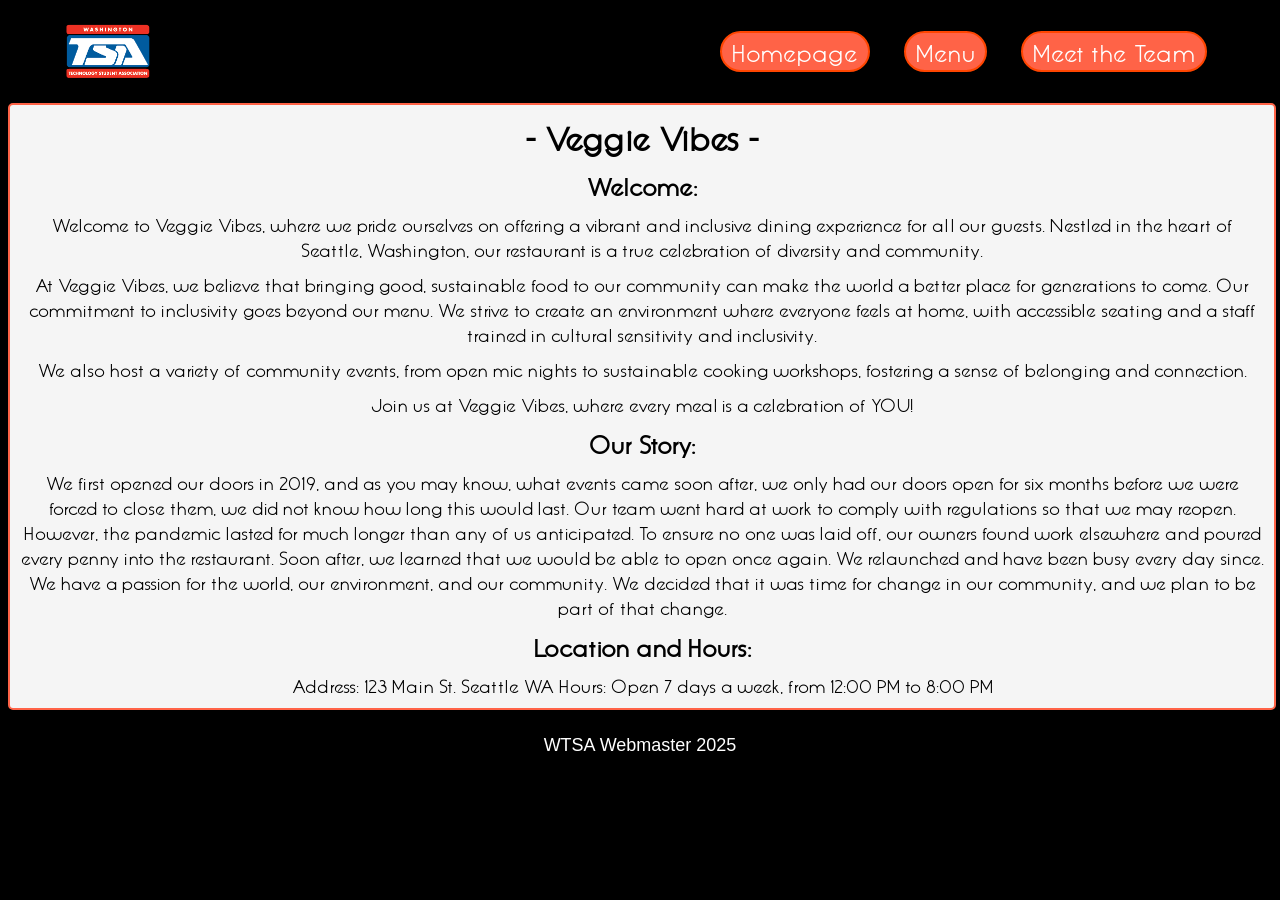
==== index.html @ 21ffd1b4 "Completed "homepage"" ====
<!DOCTYPE html>
<html lang="en">
<head>
    <meta charset="UTF-8">
    <meta name="viewport" content="width=device-width, initial-scale=1.0">

    <title>Webmaster 2025</title>

    <!-- import the webpage's stylesheet -->
    <link rel="stylesheet" href="style.css" />

</head>

<header>
  <nav>
    <img src="Washington+TSA+Logo.png" class="logo" alt="WTSA Logo">
    <ul class="nav_links">
      <li><a href="index.html">Homepage</a></li>
      <li><a href="menu.html">Menu</a></li>
      <li><a href="team.html">Meet the Team</a></li>
    </ul>
  </nav>
</header>

<body>  
  <div class="main">

    <h1 class="main_text">- Veggie Vibes -</h1>
    
    <h2 class="main_text">
      Welcome:
    </h2>
    <p class="main_text">
      Welcome to Veggie Vibes, where we pride ourselves on offering a vibrant and inclusive dining experience for all our guests. 
      Nestled in the heart of Seattle, Washington, our restaurant is a true celebration of diversity and community.
    </p>
    <p class="main_text">
      At Veggie Vibes, we believe that bringing good, sustainable food to our community can make the world a better place for generations to come. 
      Our commitment to inclusivity goes beyond our menu. 
      We strive to create an environment where everyone feels at home, with accessible seating and a staff trained in cultural sensitivity and inclusivity.
    </p>
    <p class="main_text">
      We also host a variety of community events, from open mic nights to sustainable cooking workshops, fostering a sense of belonging and connection.
    </p>
    <p class="main_text">
      Join us at Veggie Vibes, where every meal is a celebration of YOU!
    </p>

    <h2 class="main_text">
      Our Story:
    </h2>

    <p class="main_text">
      We first opened our doors in 2019, and as you may know, what events came soon after, we only had our doors open for six months before we were forced to close them, we did not know how long this would last.
      Our team went hard at work to comply with regulations so that we may reopen. 
      However, the pandemic lasted for much longer than any of us anticipated. 
      To ensure no one was laid off, our owners found work elsewhere and poured every penny into the restaurant. 
      Soon after, we learned that we would be able to open once again. 
      We relaunched and have been busy every day since. 
      We have a passion for the world, our environment, and our community. 
      We decided that it was time for change in our community, and we plan to be part of that change.
    </p>

    <h2 class="main_text">
      Location and Hours:
    </h2>

    <p class="main_text">
      Address: 123 Main St. Seattle WA
      Hours: Open 7 days a week, from 12:00 PM to 8:00 PM
    </p>

  </div>
</body>

<footer>
  <p>WTSA Webmaster 2025</p>
</footer>

</html>
---- style.css ----
@font-face {
    font-family: "Queensides Ligh0t";
    src: url("fonts/queensides-font/QueensidesLight-ZVj3l.ttf");
}

@font-face {
    font-family: "QueensidesM";
    src: url("fonts/queensides-font/QueensidesMedium-x30zV.ttf");
}


.header {
    background-color: black;
    border-color: tomato;
    border-radius: 10px;
    margin-top: 10px;
    margin-bottom: 10px;
}

nav {
    background-color: black;
    border-radius: 100px;
    margin-top: 10px;
    margin-bottom: 10px;
    display: flex;
    align-items: center;
    justify-content:space-between;
    padding: 0 50px;
}

.logo {
    width: 100px;
}

.nav_links {
    padding: 5px 0;
    text-decoration: none;
    color: black;
}
  
.nav_links li {
    font-family: sans-serif;
    font-size: 24px;
    color: black;
    background-color: tomato;
    display: inline-block;
    margin: 0 15px;
    padding: 2px 10px;
    margin-top: 0px;
    margin-bottom: 0px;
    border: 2px solid orangered;
    border-radius: 30px;
}

body{
    background-color: black;
}

.main{
    width: 100%;
    background-color: whitesmoke;
    border: 2px solid tomato;
    border-radius: 5px;
    color: black;
    margin-top: 5px;
    margin-bottom: 5px;
}

.main_text {
    font-family: "QueensidesM";
    margin: 10px;
    text-align: center;
}

h1, h2, h3, h4, h5, h6 {
    font-family: sans-serif;
    margin: 10px;
    font-weight: bold;
}

p {
    font-family: sans-serif;
    margin: 10px;
    font-size:large;
}

a {
    font-family: "QueensidesM";
    text-align: center;
    text-decoration: none;
    color: white;
}

a:hover {
    color: lightsalmon;
    text-decoration: underline;
    cursor: pointer;
}

footer {
    border-radius: 5px;
    width: 100%;
    text-align: center;
    color: white;
    font-family: "QueensidesM";
    padding-top: 5px;
    padding-bottom: 5px;
    margin-top: 10px;
}
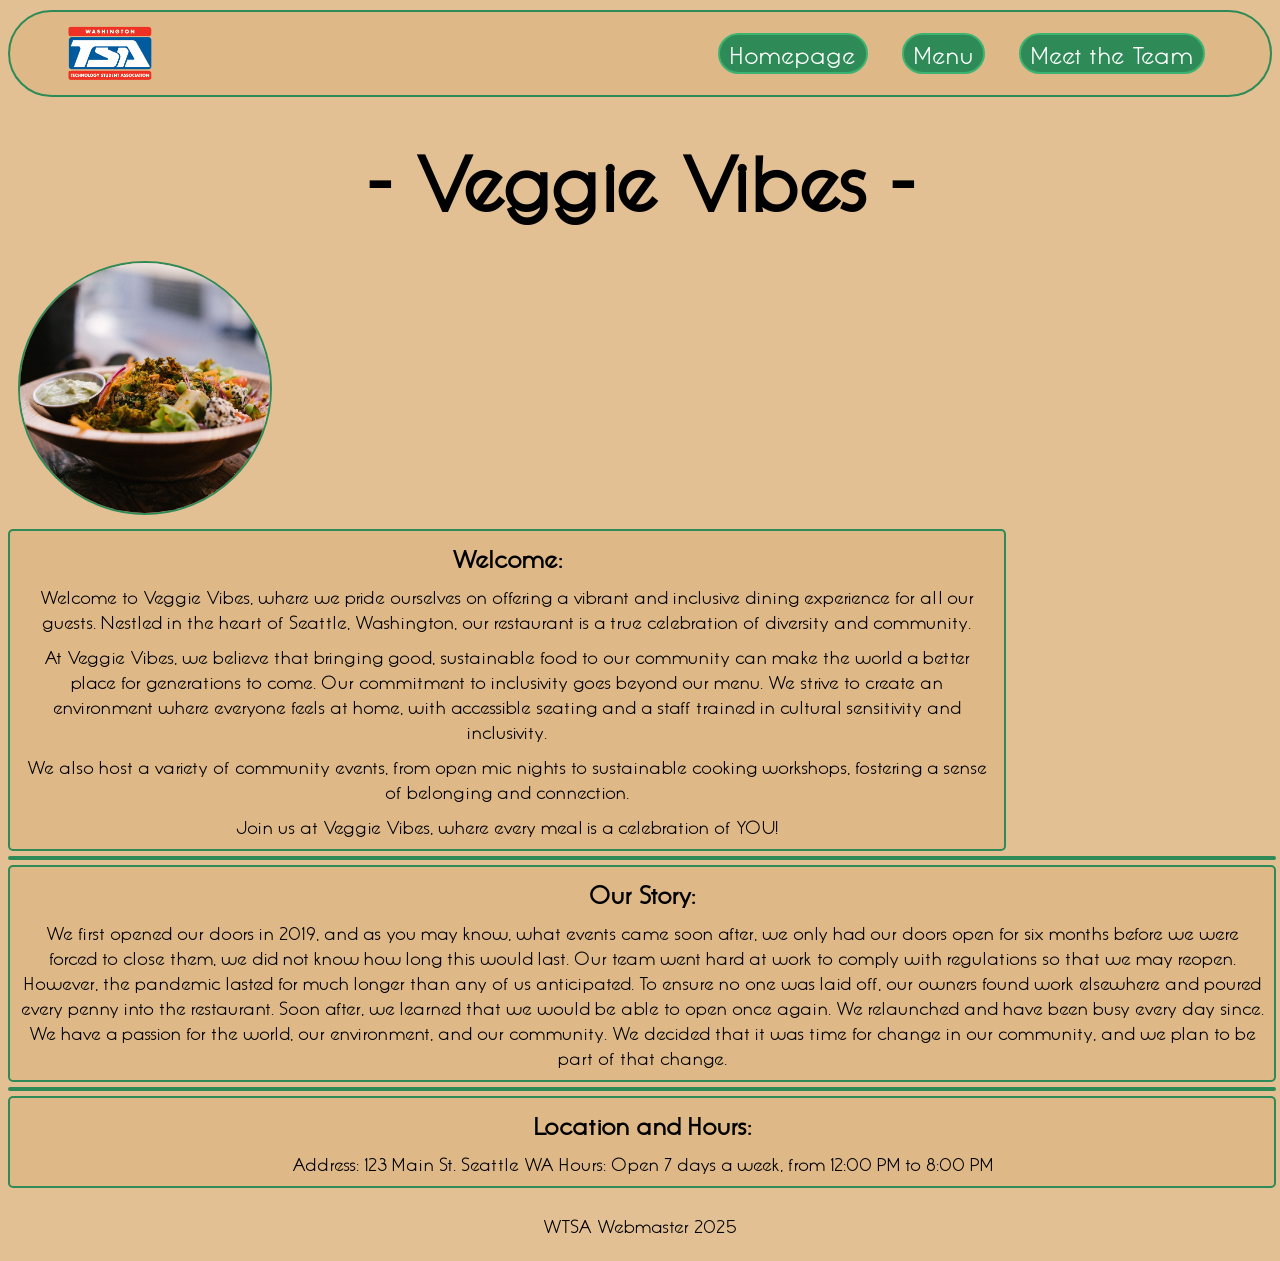
==== commit 0796ae50: "Completed pages for the Jan Deadline" ====
--- a/index.html
+++ b/index.html
@@ -22,34 +22,39 @@
   </nav>
 </header>
 
-<body>  
+<body>
+  <div  class="title_div">
+    <h1 class="title">- Veggie Vibes -</h1>
+  </div>
+
+
+  <div class="img_text">
+    <img src="vegan-4809593_1280.jpg" class="mrgn_img" alt="vegan dish">
+    <div class="mrgn_txt">
+      <h2 class="main_text">Welcome:</h2>
+      <p class="main_text">
+        Welcome to Veggie Vibes, where we pride ourselves on offering a vibrant and inclusive dining experience for all our guests. 
+        Nestled in the heart of Seattle, Washington, our restaurant is a true celebration of diversity and community.
+      </p>
+      <p class="main_text">
+        At Veggie Vibes, we believe that bringing good, sustainable food to our community can make the world a better place for generations to come. 
+        Our commitment to inclusivity goes beyond our menu. 
+        We strive to create an environment where everyone feels at home, with accessible seating and a staff trained in cultural sensitivity and inclusivity.
+      </p>
+      <p class="main_text">
+        We also host a variety of community events, from open mic nights to sustainable cooking workshops, fostering a sense of belonging and connection.
+      </p>
+      <p class="main_text">
+        Join us at Veggie Vibes, where every meal is a celebration of YOU!
+      </p>
+  </div>
+
+  <div class="main"></div>
+
   <div class="main">
-
-    <h1 class="main_text">- Veggie Vibes -</h1>
-    
-    <h2 class="main_text">
-      Welcome:
-    </h2>
-    <p class="main_text">
-      Welcome to Veggie Vibes, where we pride ourselves on offering a vibrant and inclusive dining experience for all our guests. 
-      Nestled in the heart of Seattle, Washington, our restaurant is a true celebration of diversity and community.
-    </p>
-    <p class="main_text">
-      At Veggie Vibes, we believe that bringing good, sustainable food to our community can make the world a better place for generations to come. 
-      Our commitment to inclusivity goes beyond our menu. 
-      We strive to create an environment where everyone feels at home, with accessible seating and a staff trained in cultural sensitivity and inclusivity.
-    </p>
-    <p class="main_text">
-      We also host a variety of community events, from open mic nights to sustainable cooking workshops, fostering a sense of belonging and connection.
-    </p>
-    <p class="main_text">
-      Join us at Veggie Vibes, where every meal is a celebration of YOU!
-    </p>
-
     <h2 class="main_text">
       Our Story:
     </h2>
-
     <p class="main_text">
       We first opened our doors in 2019, and as you may know, what events came soon after, we only had our doors open for six months before we were forced to close them, we did not know how long this would last.
       Our team went hard at work to comply with regulations so that we may reopen. 
@@ -60,17 +65,21 @@
       We have a passion for the world, our environment, and our community. 
       We decided that it was time for change in our community, and we plan to be part of that change.
     </p>
+  </div>
 
+  <div class="main"></div>
+
+  <div class="main">
     <h2 class="main_text">
       Location and Hours:
     </h2>
-
     <p class="main_text">
       Address: 123 Main St. Seattle WA
       Hours: Open 7 days a week, from 12:00 PM to 8:00 PM
     </p>
+  </div>
 
-  </div>
+  
 </body>
 
 <footer>
--- a/style.css
+++ b/style.css
@@ -18,7 +18,8 @@
 }
 
 nav {
-    background-color: black;
+    background-color: burlywood;
+    border: 2px solid seagreen;
     border-radius: 100px;
     margin-top: 10px;
     margin-bottom: 10px;
@@ -42,24 +43,24 @@
     font-family: sans-serif;
     font-size: 24px;
     color: black;
-    background-color: tomato;
+    background-color: seagreen;
     display: inline-block;
     margin: 0 15px;
     padding: 2px 10px;
     margin-top: 0px;
     margin-bottom: 0px;
-    border: 2px solid orangered;
+    border: 2px solid mediumseagreen;
     border-radius: 30px;
 }
 
 body{
-    background-color: black;
+    background-color: rgb(226, 192, 148);
 }
 
 .main{
     width: 100%;
-    background-color: whitesmoke;
-    border: 2px solid tomato;
+    background-color: burlywood;
+    border: 2px solid seagreen;
     border-radius: 5px;
     color: black;
     margin-top: 5px;
@@ -70,6 +71,22 @@
     font-family: "QueensidesM";
     margin: 10px;
     text-align: center;
+}
+
+.title_div{
+    text-align: center;
+    border-radius: 999;
+}
+
+.title{
+    display: inline-block;
+    padding: 10px;
+    color: black;
+    font-family: "QueensidesM";
+    font-weight: bolder;
+    font-size: 75px;
+    border: 5px;
+    border-radius: 10000;
 }
 
 h1, h2, h3, h4, h5, h6 {
@@ -92,16 +109,78 @@
 }
 
 a:hover {
-    color: lightsalmon;
+    color: burlywood;
     text-decoration: underline;
     cursor: pointer;
 }
+
+.img_text{
+    align-items: center;
+}
+
+.mrgn_img{
+    background-color: burlywood;
+    border: 2px solid seagreen;
+    border-radius: 9999px;
+    max-width: 250px;
+    display: inline-block;
+    margin: 10px;
+}
+
+.mrgn_txt{
+    background-color: burlywood;
+    border: 2px solid seagreen;
+    border-radius: 5px;
+    max-width: 78.6%;
+    align-items: end;
+    display: inline-block;
+}
+
+.item p {
+    display: inline-block;
+    margin-top: 5px;
+    margin-bottom: 5px;
+}
+
+.dish{
+    text-align: left;
+    width: 80%;
+}
+
+.price {
+    text-align: right;
+    width: 10%;
+}
+
+.menu {
+    width: 80%;
+    background-color: burlywood;
+    border: 2px solid seagreen;
+    border-radius: 5px;
+    margin-left: auto;
+    margin-right: auto;
+    padding: 10px;
+    max-width: 5000px;
+  }
+
+.menu h1, h2, p {
+    font-family: "QueensidesM";
+    text-align: center;
+  }
+
+ hr{
+    height: 1px;
+    background-color: seagreen;
+    border-color: seagreen;
+ } 
+
+
 
 footer {
     border-radius: 5px;
     width: 100%;
     text-align: center;
-    color: white;
+    color: black;
     font-family: "QueensidesM";
     padding-top: 5px;
     padding-bottom: 5px;
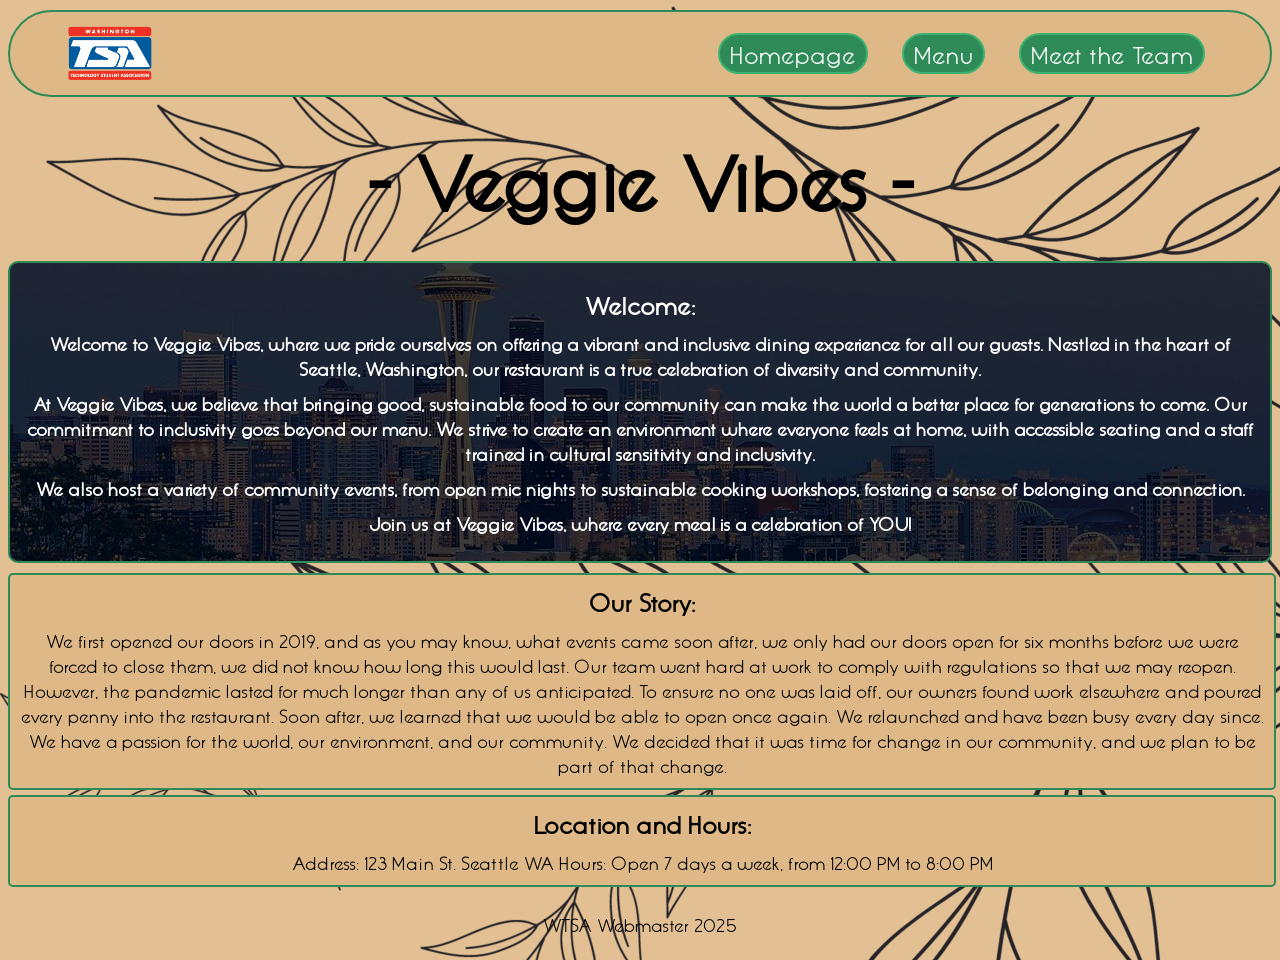
==== commit c14517eb: "Added background and banner images" ====
--- a/index.html
+++ b/index.html
@@ -26,11 +26,8 @@
   <div  class="title_div">
     <h1 class="title">- Veggie Vibes -</h1>
   </div>
-
-
-  <div class="img_text">
-    <img src="vegan-4809593_1280.jpg" class="mrgn_img" alt="vegan dish">
-    <div class="mrgn_txt">
+  <div>
+    <div class="home_banner">
       <h2 class="main_text">Welcome:</h2>
       <p class="main_text">
         Welcome to Veggie Vibes, where we pride ourselves on offering a vibrant and inclusive dining experience for all our guests. 
@@ -47,28 +44,28 @@
       <p class="main_text">
         Join us at Veggie Vibes, where every meal is a celebration of YOU!
       </p>
+    </div>
+
+    <div class="main">
+      <h2 class="main_text">
+        Our Story:
+      </h2>
+      <p class="main_text">
+        We first opened our doors in 2019, and as you may know, what events came soon after, we only had our doors open for six months before we were forced to close them, we did not know how long this would last.
+        Our team went hard at work to comply with regulations so that we may reopen. 
+        However, the pandemic lasted for much longer than any of us anticipated. 
+        To ensure no one was laid off, our owners found work elsewhere and poured every penny into the restaurant. 
+        Soon after, we learned that we would be able to open once again. 
+        We relaunched and have been busy every day since. 
+        We have a passion for the world, our environment, and our community. 
+        We decided that it was time for change in our community, and we plan to be part of that change.
+      </p>
+    </div>
   </div>
 
-  <div class="main"></div>
 
-  <div class="main">
-    <h2 class="main_text">
-      Our Story:
-    </h2>
-    <p class="main_text">
-      We first opened our doors in 2019, and as you may know, what events came soon after, we only had our doors open for six months before we were forced to close them, we did not know how long this would last.
-      Our team went hard at work to comply with regulations so that we may reopen. 
-      However, the pandemic lasted for much longer than any of us anticipated. 
-      To ensure no one was laid off, our owners found work elsewhere and poured every penny into the restaurant. 
-      Soon after, we learned that we would be able to open once again. 
-      We relaunched and have been busy every day since. 
-      We have a passion for the world, our environment, and our community. 
-      We decided that it was time for change in our community, and we plan to be part of that change.
-    </p>
-  </div>
 
-  <div class="main"></div>
-
+  
   <div class="main">
     <h2 class="main_text">
       Location and Hours:
--- a/style.css
+++ b/style.css
@@ -9,10 +9,15 @@
 }
 
 
-.header {
-    background-color: black;
-    border-color: tomato;
+.home_banner {
+    background-image: url(home_banner.jpg);
+    background-position: bottom;
+    color:white;
+    font-weight: bolder;
+    border: 2px solid seagreen;
     border-radius: 10px;
+    padding-top: 15px;
+    padding-bottom: 15px;
     margin-top: 10px;
     margin-bottom: 10px;
 }
@@ -55,6 +60,8 @@
 
 body{
     background-color: rgb(226, 192, 148);
+    background-image: url(background_pattern.webp);
+    background-repeat: repeat;
 }
 
 .main{
@@ -114,15 +121,12 @@
     cursor: pointer;
 }
 
-.img_text{
-    align-items: center;
-}
 
 .mrgn_img{
     background-color: burlywood;
     border: 2px solid seagreen;
     border-radius: 9999px;
-    max-width: 250px;
+    max-width: 20vw;
     display: inline-block;
     margin: 10px;
 }
@@ -131,7 +135,10 @@
     background-color: burlywood;
     border: 2px solid seagreen;
     border-radius: 5px;
-    max-width: 78.6%;
+    max-width: 70vw;
+    max-height: 20vh;
+    margin-right: 0px;
+    margin-left: auto;
     align-items: end;
     display: inline-block;
 }
@@ -149,7 +156,7 @@
 
 .price {
     text-align: right;
-    width: 10%;
+    width: 12%;
 }
 
 .menu {
@@ -159,8 +166,8 @@
     border-radius: 5px;
     margin-left: auto;
     margin-right: auto;
-    padding: 10px;
-    max-width: 5000px;
+    padding: 20px;
+    max-width: 600px;
   }
 
 .menu h1, h2, p {
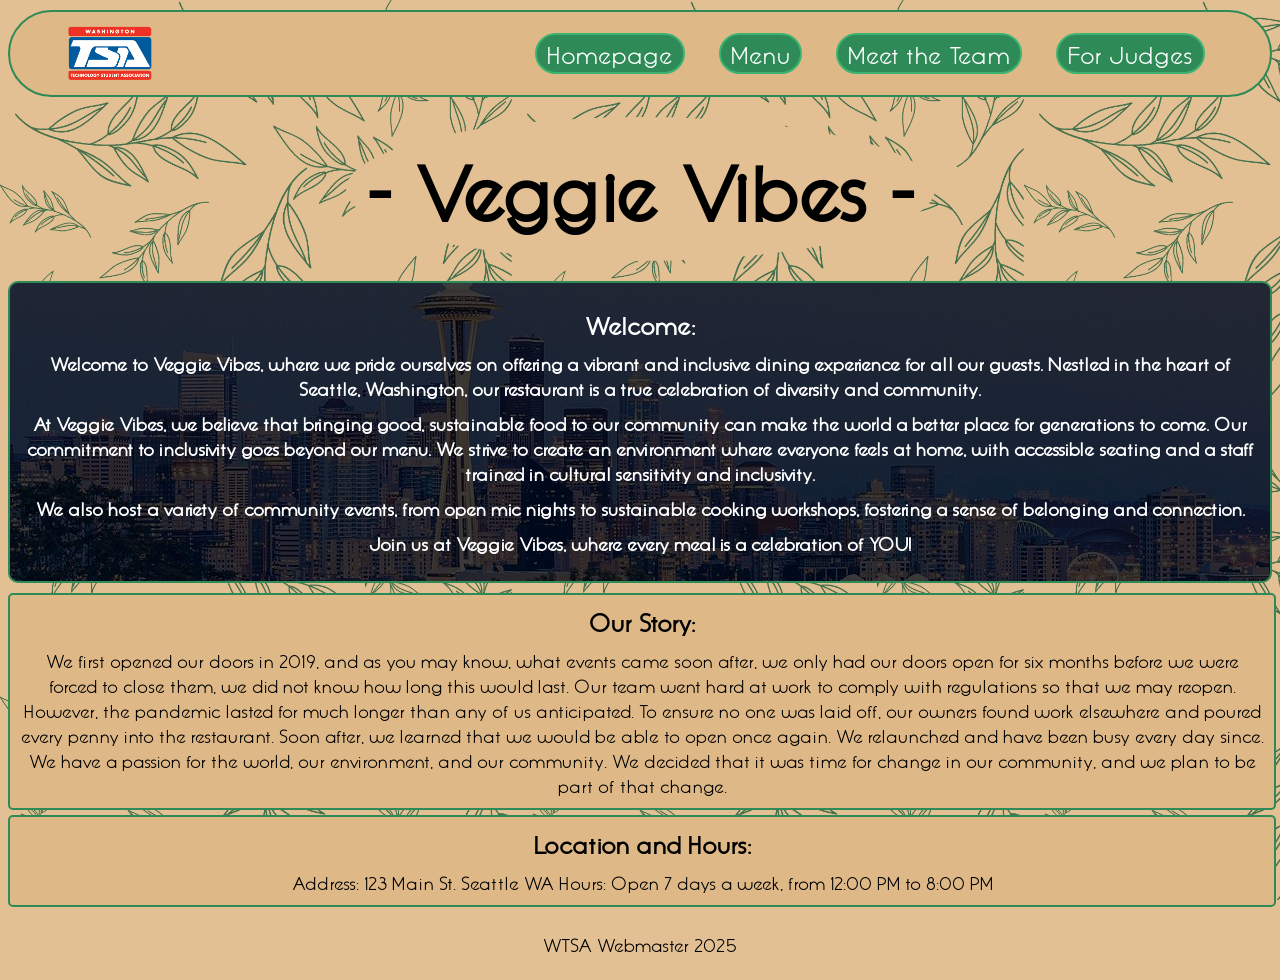
==== commit b18964f2: "final additions" ====
--- a/index.html
+++ b/index.html
@@ -18,6 +18,7 @@
       <li><a href="index.html">Homepage</a></li>
       <li><a href="menu.html">Menu</a></li>
       <li><a href="team.html">Meet the Team</a></li>
+      <li><a href="judges.html">For Judges</a></li>
     </ul>
   </nav>
 </header>
--- a/style.css
+++ b/style.css
@@ -60,14 +60,16 @@
 
 body{
     background-color: rgb(226, 192, 148);
-    background-image: url(background_pattern.webp);
+    background-image: url(green_background_pattern.png);
+    background-size: 40%;
     background-repeat: repeat;
+    background-attachment: fixed;
 }
 
 .main{
     width: 100%;
     background-color: burlywood;
-    border: 2px solid seagreen;
+    border: 2px solid #2e8a56;
     border-radius: 5px;
     color: black;
     margin-top: 5px;
@@ -86,14 +88,15 @@
 }
 
 .title{
+    background-color: rgb(226, 192, 148);
     display: inline-block;
-    padding: 10px;
+    padding: 20px;
     color: black;
     font-family: "QueensidesM";
     font-weight: bolder;
     font-size: 75px;
-    border: 5px;
-    border-radius: 10000;
+    border: 0px solid seagreen;
+    border-radius: 100%;
 }
 
 h1, h2, h3, h4, h5, h6 {
@@ -116,7 +119,7 @@
 }
 
 a:hover {
-    color: burlywood;
+    color: rgb(177, 145, 104);
     text-decoration: underline;
     cursor: pointer;
 }
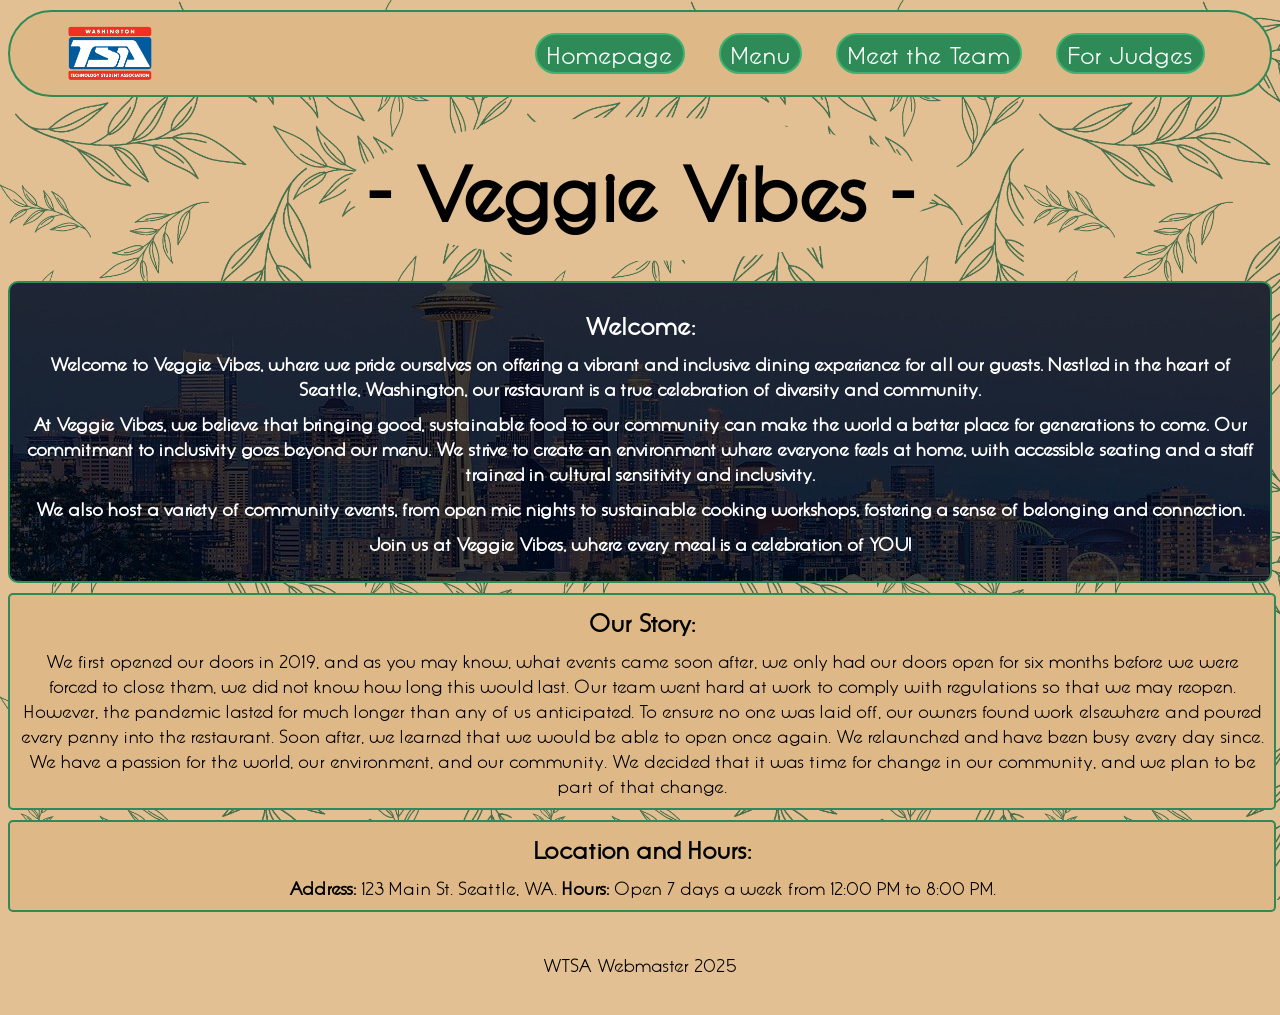
==== commit b91189ba: "update doc link" ====
--- a/index.html
+++ b/index.html
@@ -72,16 +72,15 @@
       Location and Hours:
     </h2>
     <p class="main_text">
-      Address: 123 Main St. Seattle WA
-      Hours: Open 7 days a week, from 12:00 PM to 8:00 PM
+      <b>Address:</b> 123 Main St. Seattle, WA.
+      <b>Hours:</b> Open 7 days a week from 12:00 PM to 8:00 PM.
     </p>
   </div>
-
   
 </body>
 
 <footer>
-  <p>WTSA Webmaster 2025</p>
+  <p class="footer">WTSA Webmaster 2025</p>
 </footer>
 
 </html>
--- a/style.css
+++ b/style.css
@@ -72,8 +72,8 @@
     border: 2px solid #2e8a56;
     border-radius: 5px;
     color: black;
-    margin-top: 5px;
-    margin-bottom: 5px;
+    margin-top: 10px;
+    margin-bottom: 10px;
 }
 
 .main_text {
@@ -185,14 +185,24 @@
  } 
 
 
+/* footer{
+    text-align: center;
+    border-radius: 999;
+    background-color: rgb(226, 192, 148);
+    width: 25%;
+    display: inline-block;
+    padding: 20px;
+    color: black;
+    border-radius: 999;
+} */
 
 footer {
-    border-radius: 5px;
-    width: 100%;
-    text-align: center;
-    color: black;
-    font-family: "QueensidesM";
-    padding-top: 5px;
-    padding-bottom: 5px;
-    margin-top: 10px;
+    text-align: center;
+    border-radius: 999px;
+    background-color: rgb(226, 192, 148);
+    width: 25%;
+    display: block;
+    padding: 20px;
+    color: black;
+    margin: auto;
 }
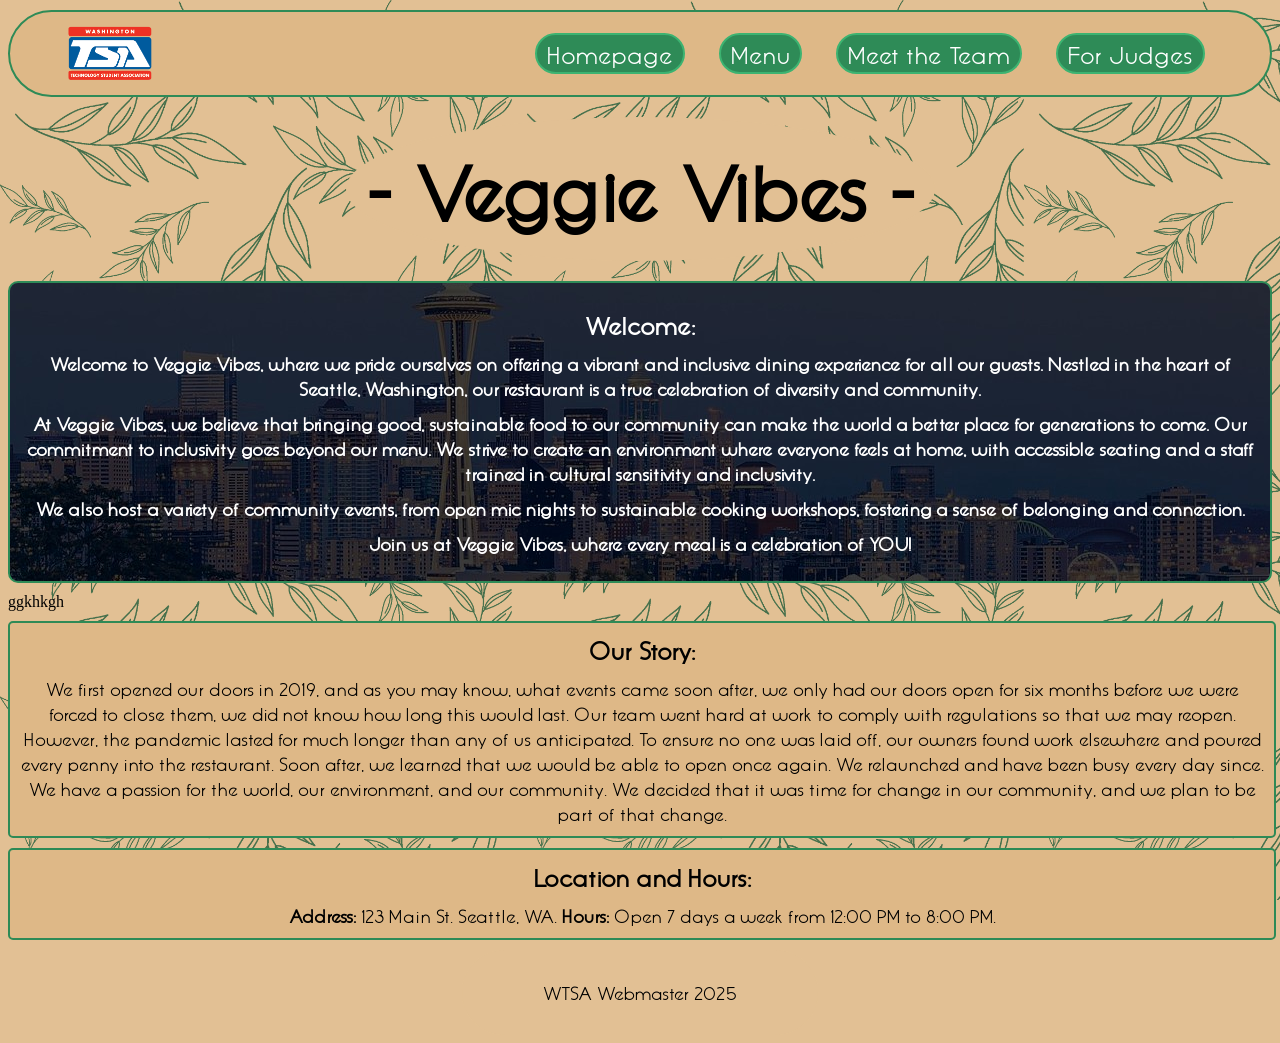
==== commit 4879ff3d: "change the font" ====
--- a/index.html
+++ b/index.html
@@ -46,6 +46,7 @@
         Join us at Veggie Vibes, where every meal is a celebration of YOU!
       </p>
     </div>
+    ggkhkgh
 
     <div class="main">
       <h2 class="main_text">
--- a/style.css
+++ b/style.css
@@ -82,6 +82,16 @@
     text-align: center;
 }
 
+.forms_link a{
+    text-decoration: underline;
+    color: rgb(0, 108, 209);
+}
+
+.forms_link a:hover{
+    text-decoration: underline;
+    color: rgb(75, 163, 221);
+}
+
 .title_div{
     text-align: center;
     border-radius: 999;
@@ -119,7 +129,7 @@
 }
 
 a:hover {
-    color: rgb(177, 145, 104);
+    color: burlywood;
     text-decoration: underline;
     cursor: pointer;
 }
@@ -185,6 +195,7 @@
  } 
 
 
+
 /* footer{
     text-align: center;
     border-radius: 999;
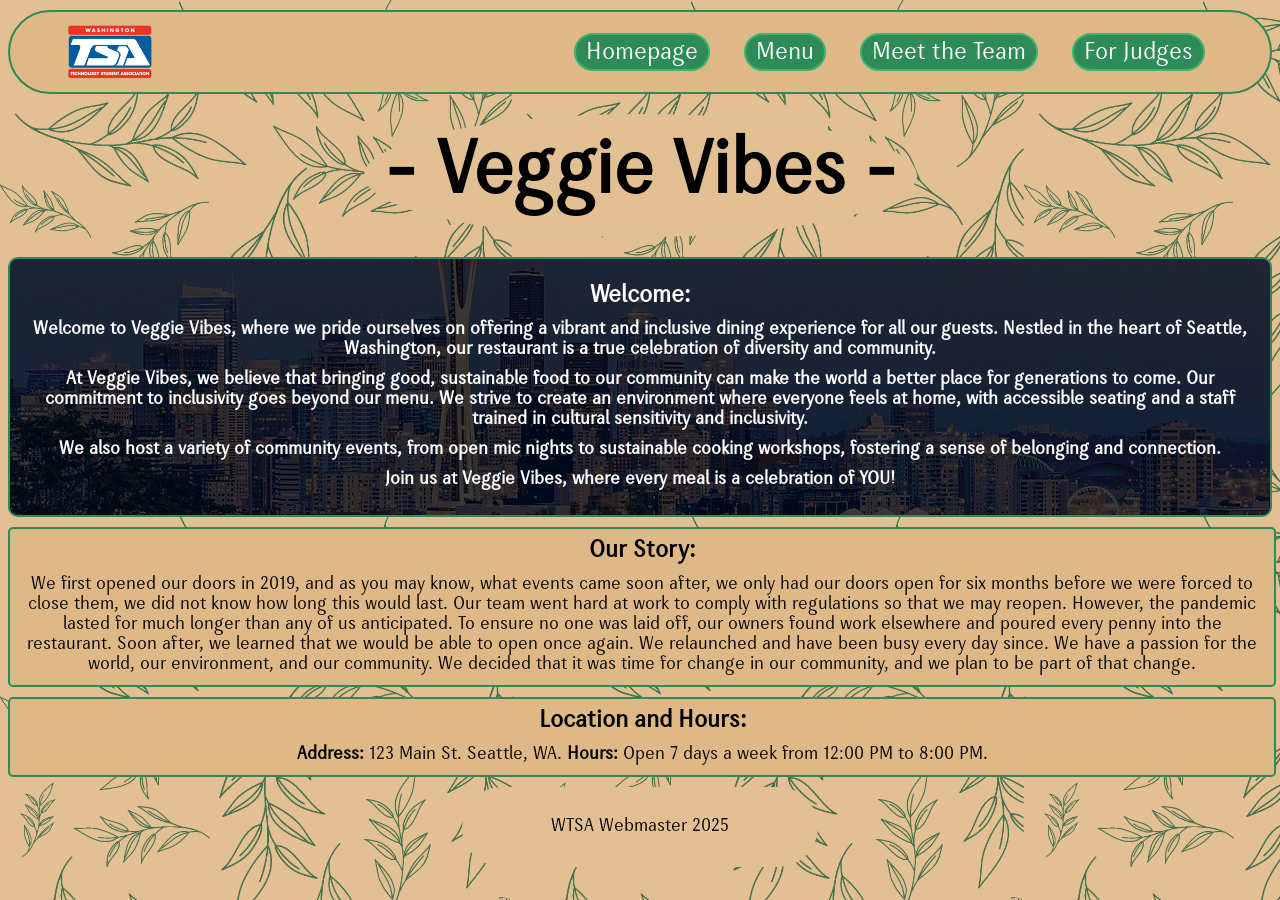
==== commit f64c6f8c: "changed font" ====
--- a/index.html
+++ b/index.html
@@ -46,7 +46,6 @@
         Join us at Veggie Vibes, where every meal is a celebration of YOU!
       </p>
     </div>
-    ggkhkgh
 
     <div class="main">
       <h2 class="main_text">
--- a/style.css
+++ b/style.css
@@ -5,7 +5,7 @@
 
 @font-face {
     font-family: "QueensidesM";
-    src: url("fonts/queensides-font/QueensidesMedium-x30zV.ttf");
+    src: url("fonts/enceladus-font/EnceladusRegular-d9xyE.otf");
 }
 
 
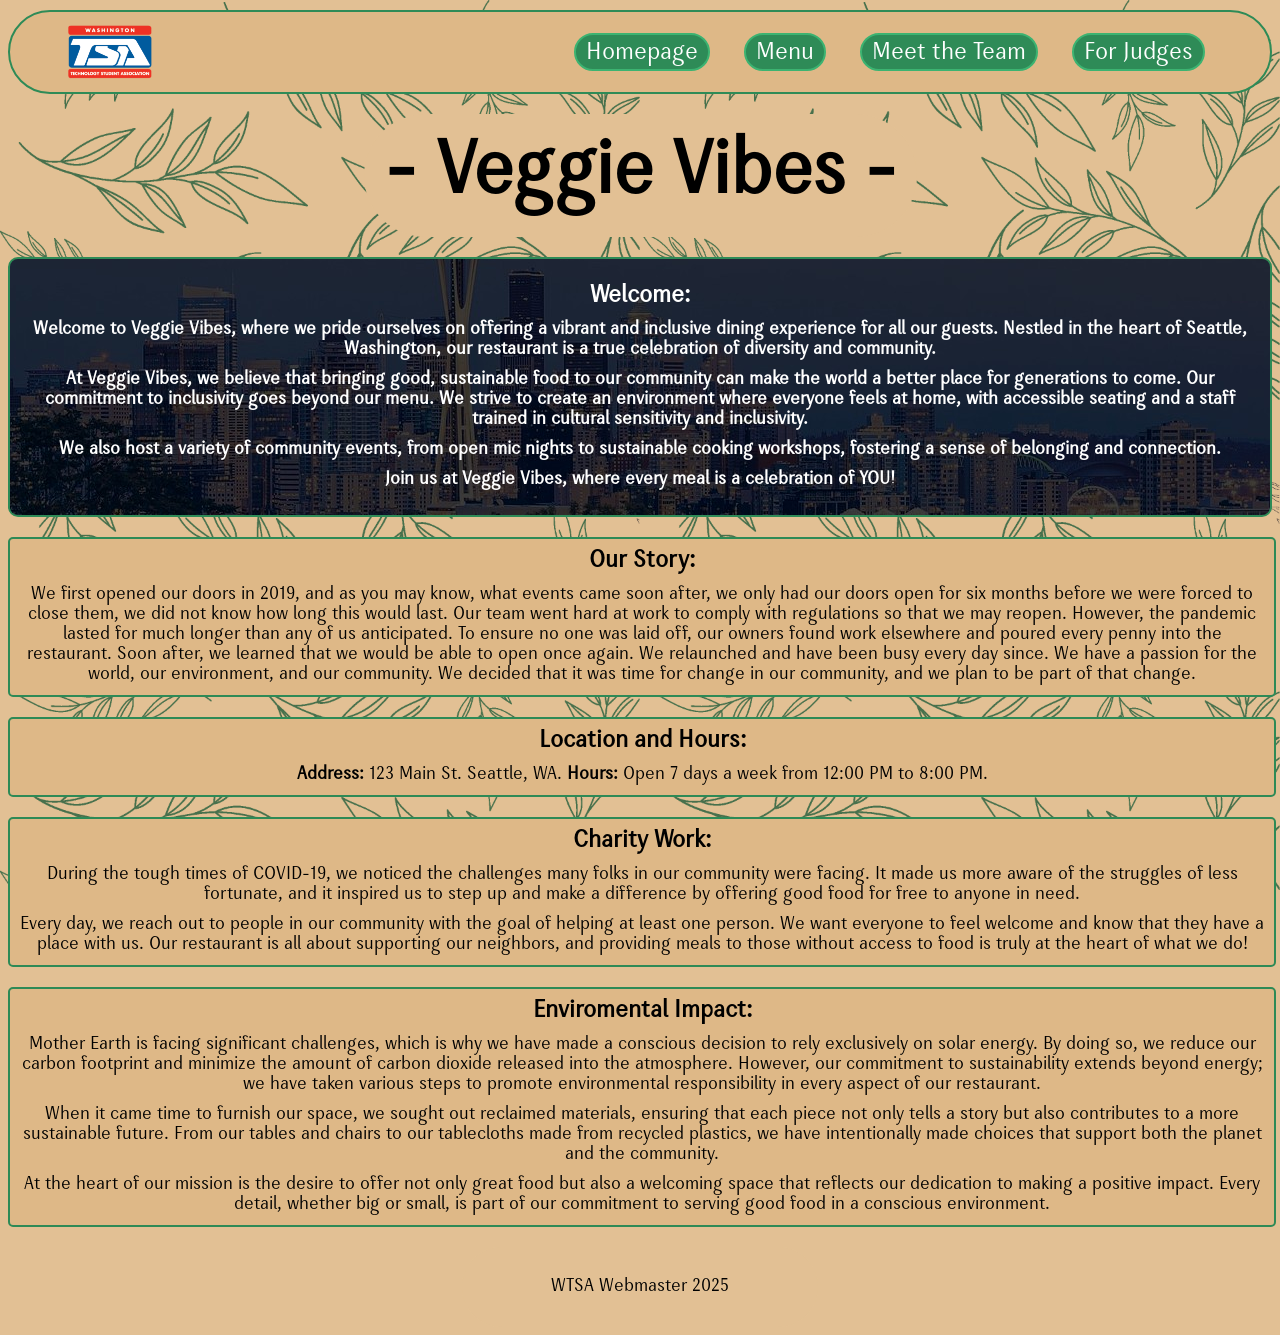
==== commit 7c9816ed: "add menu printable" ====
--- a/index.html
+++ b/index.html
@@ -27,46 +27,42 @@
   <div  class="title_div">
     <h1 class="title">- Veggie Vibes -</h1>
   </div>
-  <div>
-    <div class="home_banner">
-      <h2 class="main_text">Welcome:</h2>
-      <p class="main_text">
-        Welcome to Veggie Vibes, where we pride ourselves on offering a vibrant and inclusive dining experience for all our guests. 
-        Nestled in the heart of Seattle, Washington, our restaurant is a true celebration of diversity and community.
-      </p>
-      <p class="main_text">
-        At Veggie Vibes, we believe that bringing good, sustainable food to our community can make the world a better place for generations to come. 
-        Our commitment to inclusivity goes beyond our menu. 
-        We strive to create an environment where everyone feels at home, with accessible seating and a staff trained in cultural sensitivity and inclusivity.
-      </p>
-      <p class="main_text">
-        We also host a variety of community events, from open mic nights to sustainable cooking workshops, fostering a sense of belonging and connection.
-      </p>
-      <p class="main_text">
-        Join us at Veggie Vibes, where every meal is a celebration of YOU!
-      </p>
-    </div>
-
-    <div class="main">
-      <h2 class="main_text">
-        Our Story:
-      </h2>
-      <p class="main_text">
-        We first opened our doors in 2019, and as you may know, what events came soon after, we only had our doors open for six months before we were forced to close them, we did not know how long this would last.
-        Our team went hard at work to comply with regulations so that we may reopen. 
-        However, the pandemic lasted for much longer than any of us anticipated. 
-        To ensure no one was laid off, our owners found work elsewhere and poured every penny into the restaurant. 
-        Soon after, we learned that we would be able to open once again. 
-        We relaunched and have been busy every day since. 
-        We have a passion for the world, our environment, and our community. 
-        We decided that it was time for change in our community, and we plan to be part of that change.
-      </p>
-    </div>
+  
+  <div class="home_banner">
+    <h2 class="main_text">Welcome:</h2>
+    <p class="main_text">
+      Welcome to Veggie Vibes, where we pride ourselves on offering a vibrant and inclusive dining experience for all our guests. 
+      Nestled in the heart of Seattle, Washington, our restaurant is a true celebration of diversity and community.
+    </p>
+    <p class="main_text">
+      At Veggie Vibes, we believe that bringing good, sustainable food to our community can make the world a better place for generations to come. 
+      Our commitment to inclusivity goes beyond our menu. 
+      We strive to create an environment where everyone feels at home, with accessible seating and a staff trained in cultural sensitivity and inclusivity.
+    </p>
+    <p class="main_text">
+      We also host a variety of community events, from open mic nights to sustainable cooking workshops, fostering a sense of belonging and connection.
+    </p>
+    <p class="main_text">
+      Join us at Veggie Vibes, where every meal is a celebration of YOU!
+    </p>
   </div>
 
+  <div class="main">
+    <h2 class="main_text">
+      Our Story:
+    </h2>
+    <p class="main_text">
+      We first opened our doors in 2019, and as you may know, what events came soon after, we only had our doors open for six months before we were forced to close them, we did not know how long this would last.
+      Our team went hard at work to comply with regulations so that we may reopen. 
+      However, the pandemic lasted for much longer than any of us anticipated. 
+      To ensure no one was laid off, our owners found work elsewhere and poured every penny into the restaurant. 
+      Soon after, we learned that we would be able to open once again. 
+      We relaunched and have been busy every day since. 
+      We have a passion for the world, our environment, and our community. 
+      We decided that it was time for change in our community, and we plan to be part of that change.
+    </p>
+  </div>
 
-
-  
   <div class="main">
     <h2 class="main_text">
       Location and Hours:
@@ -76,7 +72,40 @@
       <b>Hours:</b> Open 7 days a week from 12:00 PM to 8:00 PM.
     </p>
   </div>
-  
+
+  <div class="main">
+    <h2 class="main_text">
+      Charity Work:
+    </h2>
+    <p class="main_text">
+      During the tough times of COVID-19, we noticed the challenges many folks in our community were facing. 
+      It made us more aware of the struggles of less fortunate, and it inspired us to step up and make a difference by offering good food for free to anyone in need.
+    </p>
+    <p class="main_text">
+      Every day, we reach out to people in our community with the goal of helping at least one person. 
+      We want everyone to feel welcome and know that they have a place with us. 
+      Our restaurant is all about supporting our neighbors, and providing meals to those without access to food is truly at the heart of what we do!
+    </p>
+  </div>
+
+  <div class="main">
+    <h2 class="main_text">
+      Enviromental Impact:
+    </h2>
+    <p class="main_text">
+      Mother Earth is facing significant challenges, which is why we have made a conscious decision to rely exclusively on solar energy. 
+      By doing so, we reduce our carbon footprint and minimize the amount of carbon dioxide released into the atmosphere. 
+      However, our commitment to sustainability extends beyond energy; we have taken various steps to promote environmental responsibility in every aspect of our restaurant.
+    </p>
+    <p class="main_text">
+      When it came time to furnish our space, we sought out reclaimed materials, ensuring that each piece not only tells a story but also contributes to a more sustainable future. 
+      From our tables and chairs to our tablecloths made from recycled plastics, we have intentionally made choices that support both the planet and the community.
+    </p>
+    <p class="main_text">
+      At the heart of our mission is the desire to offer not only great food but also a welcoming space that reflects our dedication to making a positive impact. 
+      Every detail, whether big or small, is part of our commitment to serving good food in a conscious environment.
+    </p>
+  </div>  
 </body>
 
 <footer>
--- a/style.css
+++ b/style.css
@@ -61,7 +61,7 @@
 body{
     background-color: rgb(226, 192, 148);
     background-image: url(green_background_pattern.png);
-    background-size: 40%;
+    background-size: 50%;
     background-repeat: repeat;
     background-attachment: fixed;
 }
@@ -72,11 +72,23 @@
     border: 2px solid #2e8a56;
     border-radius: 5px;
     color: black;
-    margin-top: 10px;
-    margin-bottom: 10px;
-}
-
-.main_text {
+    margin-top: 20px;
+    margin-bottom: 20px;
+}
+
+/* Fade-in Animation */
+@keyframes fadeIn {
+    from {
+        opacity: 0;
+    }
+    to {
+        opacity: 1;
+    }
+}
+
+.main_text, p {
+    opacity: 0; /* Start as invisible */
+    animation: fadeIn 2s ease-in-out forwards; /* Apply the animation */
     font-family: "QueensidesM";
     margin: 10px;
     text-align: center;
@@ -95,6 +107,16 @@
 .title_div{
     text-align: center;
     border-radius: 999;
+}
+
+.main_text a{
+    text-decoration: underline;
+    color: rgb(0, 108, 209);
+}
+
+.main_text a:hover{
+    text-decoration: underline;
+    color: rgb(75, 163, 221);
 }
 
 .title{
@@ -106,7 +128,7 @@
     font-weight: bolder;
     font-size: 75px;
     border: 0px solid seagreen;
-    border-radius: 100%;
+    border-radius: 9999px;
 }
 
 h1, h2, h3, h4, h5, h6 {
@@ -186,7 +208,18 @@
 .menu h1, h2, p {
     font-family: "QueensidesM";
     text-align: center;
-  }
+}
+
+.printable {
+    display: flex;
+    justify-content: center;
+    align-items: center; 
+}
+
+.printable img {
+    max-width: 50%;
+    height: auto;
+}
 
  hr{
     height: 1px;
